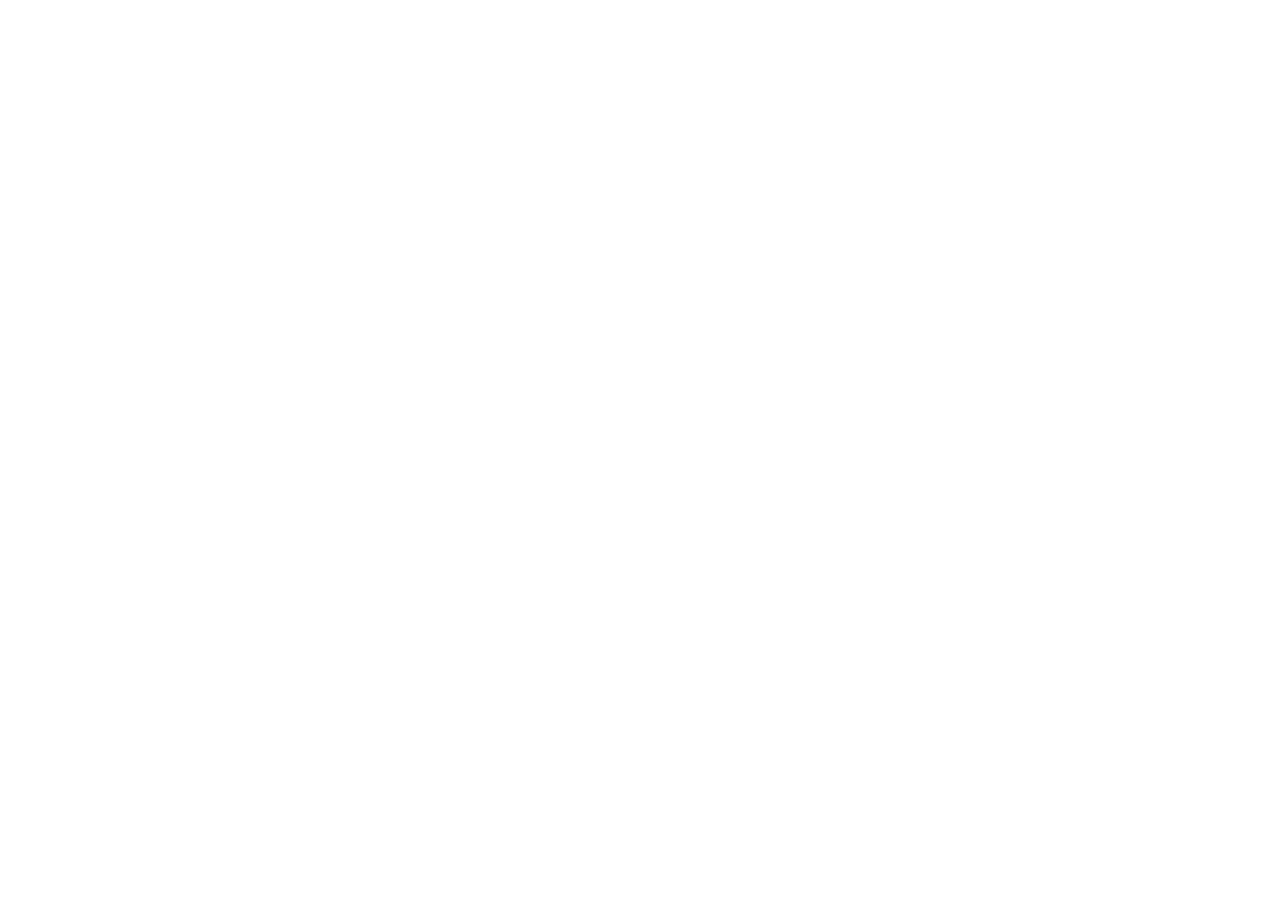
==== module.html @ 7e40cd9a "モジュール追加しました" ====
<!DOCTYPE html>
<html lang="ja">
<head>
    <meta charset="UTF-8">
    <meta http-equiv="X-UA-Compatible" content="IE=edge">
    <meta name="viewport" content="width=device-width, initial-scale=1.0">
    <link rel="stylesheet" href="./assets/css/reset.css">
    <link rel="stylesheet" href="./assets/css/style.css">
    <script
  src="https://code.jquery.com/jquery-3.6.0.slim.min.js"
  integrity="sha256-u7e5khyithlIdTpu22PHhENmPcRdFiHRjhAuHcs05RI="
  crossorigin="anonymous"></script>
    <title>exchangeRate</title>
</head>
<body>
    
<script src="./assets/js/script.js"></script>
</body>
</html>
---- assets/css/style.css ----
header {
    height: 70px;
    width: auto;
};
header p {
    margin: auto;
    font-size: 30px;
};
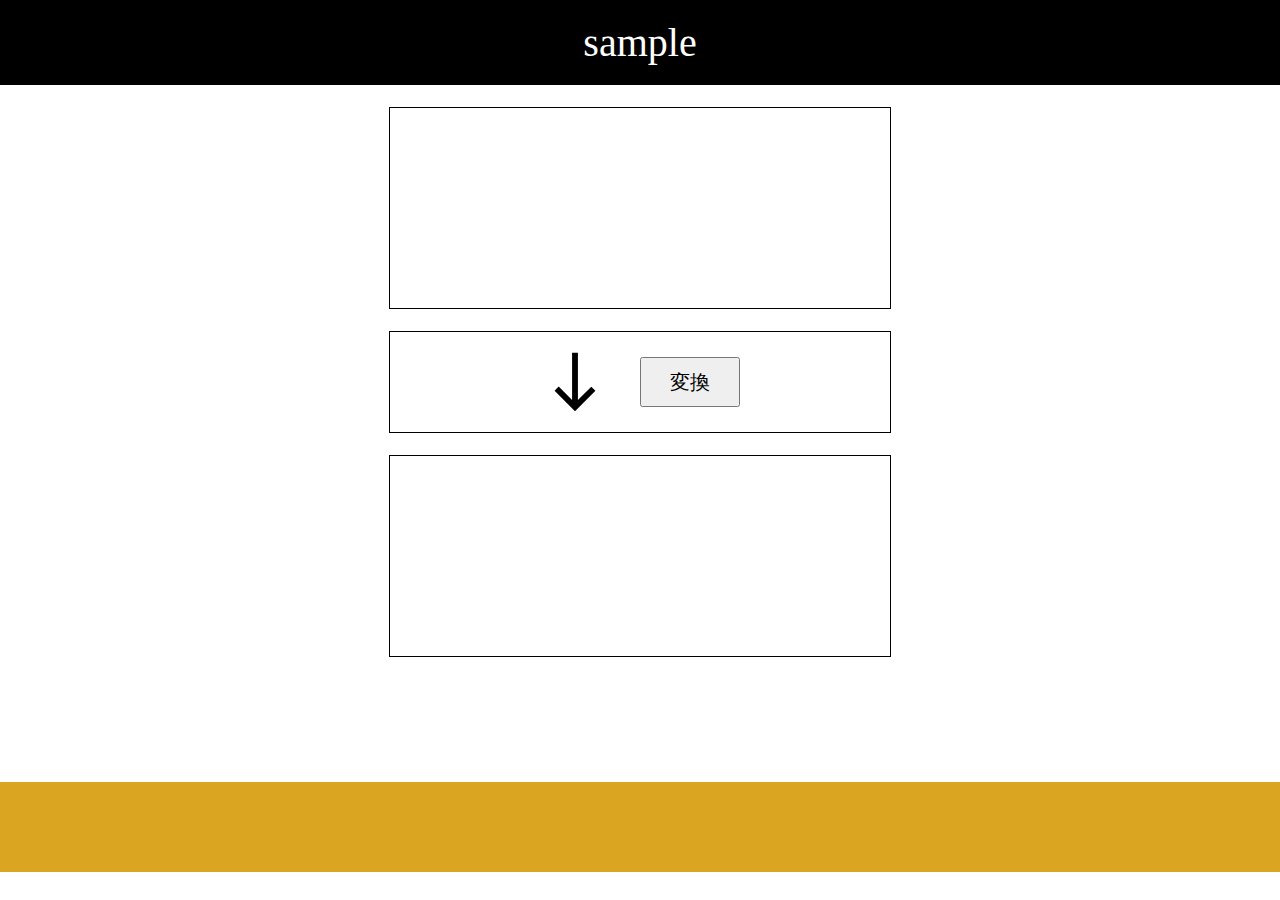
==== commit bbf1c8ac: "モジュールで見た目を作りました。" ====
--- a/module.html
+++ b/module.html
@@ -5,15 +5,21 @@
     <meta http-equiv="X-UA-Compatible" content="IE=edge">
     <meta name="viewport" content="width=device-width, initial-scale=1.0">
     <link rel="stylesheet" href="./assets/css/reset.css">
-    <link rel="stylesheet" href="./assets/css/style.css">
-    <script
-  src="https://code.jquery.com/jquery-3.6.0.slim.min.js"
-  integrity="sha256-u7e5khyithlIdTpu22PHhENmPcRdFiHRjhAuHcs05RI="
-  crossorigin="anonymous"></script>
-    <title>exchangeRate</title>
+    <link rel="stylesheet" href="./assets/css/module.css">
+    <title>Document</title>
 </head>
 <body>
-    
-<script src="./assets/js/script.js"></script>
+    <header>
+        <p>sample</p>
+    </header>
+    <main>
+        <div class="a"></div>
+        <div class="b">
+            <img src="./assets/img/south_black_24dp.svg" alt="">
+            <button>変換</button>
+        </div>
+        <div class="c"></div>
+    </main>
+    <footer></footer>
 </body>
 </html>--- a/assets/css/module.css
+++ b/assets/css/module.css
@@ -0,0 +1,59 @@
+header {
+    height:85px;
+    background-color: black;
+    display: flex;
+    justify-content: center;
+    align-items: center;
+
+}
+header p {
+    color: white;
+    text-align: center;
+    font-size: 40px;
+}
+main {
+    height: 75vh;
+    padding-top: 22px;
+}
+.a {
+    height: 200px;
+    width: 500px;
+    margin: auto;
+    border: solid 1px black;
+}
+
+.b {
+    height: 100px;
+    width: 500px;
+    margin: auto;
+    margin-top: 22px;
+    display: flex;
+    justify-content: center;
+    align-items: center;
+    border: solid 1px black;
+}
+
+.b img {
+    height: 70px;
+}
+.b button {
+    height: 50px;
+    width: 100px;
+    font-size: 20px;
+    margin-left: 30px;
+    
+}
+
+
+.c {
+    height: 200px;
+    width: 500px;
+    margin: auto;
+    margin-top: 22px;
+    border: solid 1px black;
+}
+
+footer {
+    height: 90px;
+    background-color: goldenrod;
+}